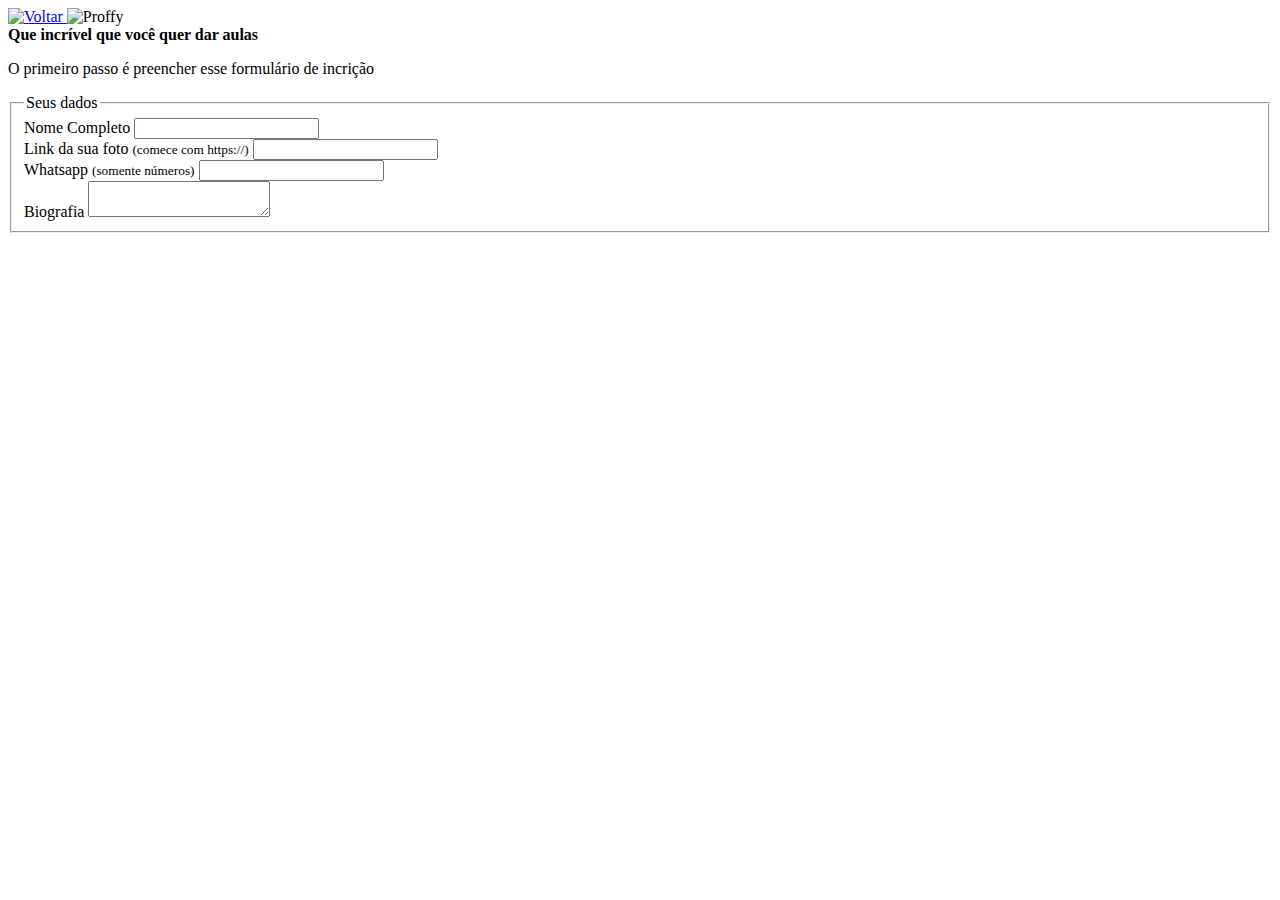
==== nlw/give-classes.html @ 5701f979 "Criando a pagina give-classes" ====
<!DOCTYPE html>
<html lang="pt_br"><!--lang é um atributo-->
<head>
    <meta charset="UTF-8">
    <meta name="viewport" content="width=device-width, initial-scale=1.0">
    <title>Proffy | Sua Plataforma de Estudos OnLine</title>

    <link rel="stylesheet" href="/styles/main.css">
    <link rel="stylesheet" href="/styles/partials/header.css">
    <link rel="stylesheet" href="/styles/partials/forms.css">
    <link rel="stylesheet" href="/styles/partials/page-give-classes.css">
    <link href="https://fonts.googleapis.com/css2?family=Archivo:wght@400;700&amp;family=Poppins:wght@400;600&amp;display=swap" rel="stylesheet">
</head>
<body id="page-give-classes">
    <div id="container">
        <header class="page-header">
            <div class="top-bar-container">
                <a href="/">
                    <img src="/images/icons/back.svg" alt="Voltar">
                </a>
                <img src="/images/logo.svg" alt="Proffy">
            </div>
            <div class="header-content">
                <strong>Que incrível que você quer dar aulas</strong>
                <p>O primeiro passo é preencher esse formulário de incrição</p>

            </div>
        </header>

        <main>
            <form action="" id="create-class">
                <fieldset>
                    <legend>Seus dados</legend>
                    <div class="input-block">
                        <label for="name">Nome Completo</label>
                        <input name="name" id="name" required>
                    </div>
                    <div class="input-block">
                        <label for="avatar">Link da sua foto <small>(comece com https://)</small></label>
                        <input name="avatar" id="avatar" type="url" required>
                    </div>
                    <div class="input-block">
                        <label for="whatsapp">Whatsapp <small>(somente números)</small></label>
                        <input name="whatsapp" id="whatsapp" type="number" required>
                    </div>
                    <div class="textarea-block">
                        <label for="bio">Biografia</label>
                        <textarea name="bio" id="bio" required></textarea>
                    </div>
                </fieldset>
            </form>
        </main>
    </div>

</body>
</html>
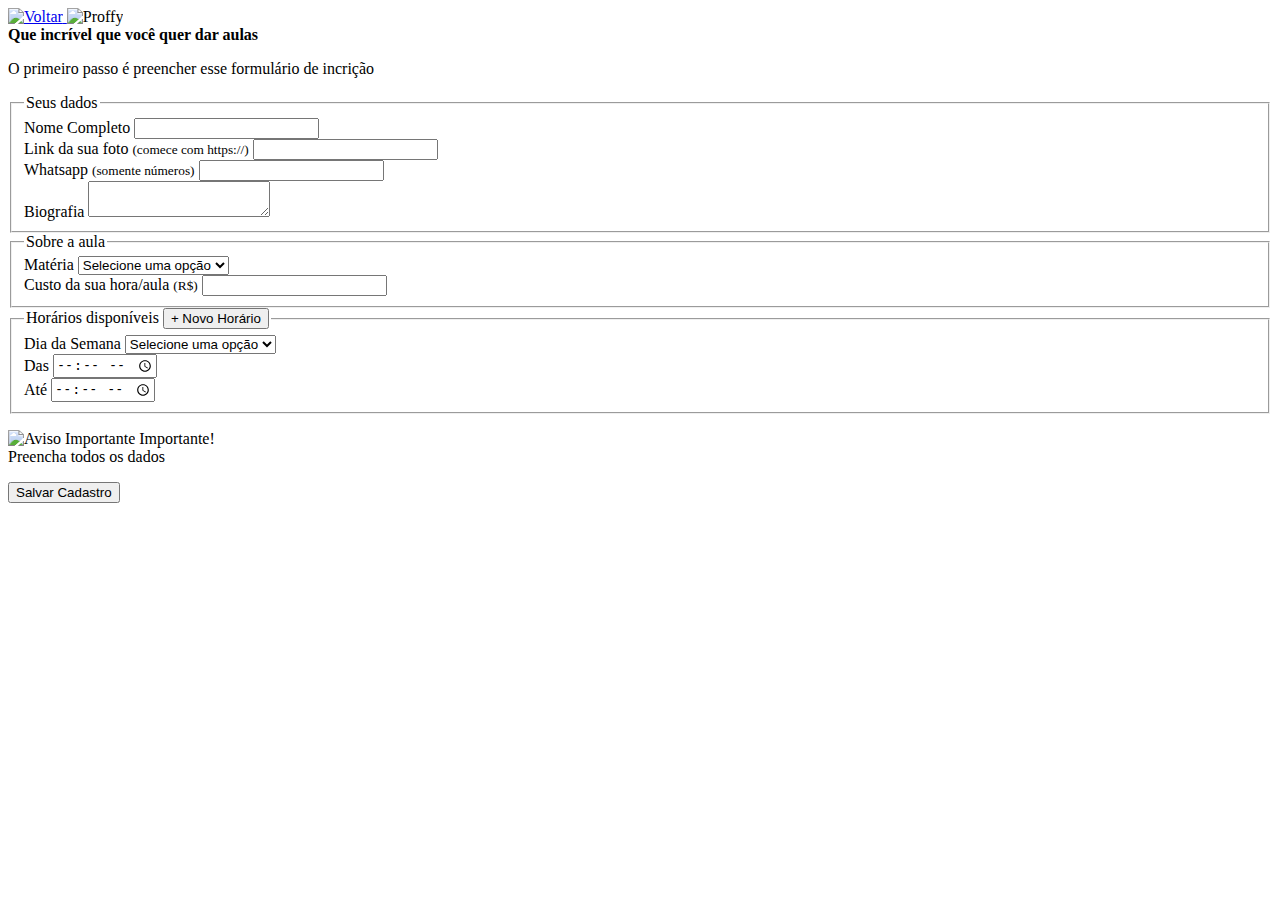
==== commit b70570f8: "Criando a pagina give-classes" ====
--- a/nlw/give-classes.html
+++ b/nlw/give-classes.html
@@ -48,7 +48,74 @@
                         <textarea name="bio" id="bio" required></textarea>
                     </div>
                 </fieldset>
+
+                <fieldset>
+                    <legend>Sobre a aula</legend>
+                    <div class="select-block">
+                        <label for="subject">Matéria</label>
+                        <select name="subject" id="subject" required>
+                            <option value="">Selecione uma opção</option>
+                            <option value="1">Artes</option>
+                            <option value="2">Biologia</option>
+                            <option value="3">Ciências</option>
+                            <option value="4">Educação Física</option>
+                            <option value="5">Física</option>
+                            <option value="6">Geografia</option>
+                            <option value="7">História</option>
+                            <option value="8">Matemática</option>
+                            <option value="9">Português</option>
+                            <option value="10">Química</option>                            
+                        </select>
+                    </div>
+
+                    <div class="input-block">
+                        <label for="cost">Custo da sua hora/aula <small>(R$)</small></label>
+                        <input type="cost" id="cost" type="number" required>
+                    </div>
+                </fieldset>
+
+                <fieldset>
+                    <legend>Horários disponíveis
+                        <button id="add-time">+ Novo Horário</button>
+                    </legend>
+
+                    <div class="schedule-item">
+                        <div class="select-block">
+                            <label for="weekday">Dia da Semana</label>
+                            <select name="weekday[]" id="weekday" required>
+                                <option value="">Selecione uma opção</option>
+                                <option value="0">Domingo</option>
+                                <option value="1">Segunda-Feira</option>
+                                <option value="2">Terça-Feira</option>
+                                <option value="3">Quarta-Feira</option>
+                                <option value="4">Quinta-Feira</option>
+                                <option value="5">Sexta-Feira</option>
+                                <option value="6">Sábado</option>
+                            </select>
+                        </div>
+
+                        <div class="input-block">
+                            <label for="time_from">Das</label>
+                            <input type="time" name="time_from[]" required>
+                        </div>
+
+                        <div class="input-block">
+                            <label for="time_to">Até</label>
+                            <input type="time" name="time_to[]" required>
+                        </div>
+
+
+                    </div>
+                </fieldset>
             </form>
+
+            <footer>
+                <p>
+                    <img src="/images/icons/warning.svg" alt="Aviso Importante">
+                    Importante! <br> Preencha todos os dados
+                </p>
+                <button type="submit" form="create-class">Salvar Cadastro</button>
+            </footer>
         </main>
     </div>
 
